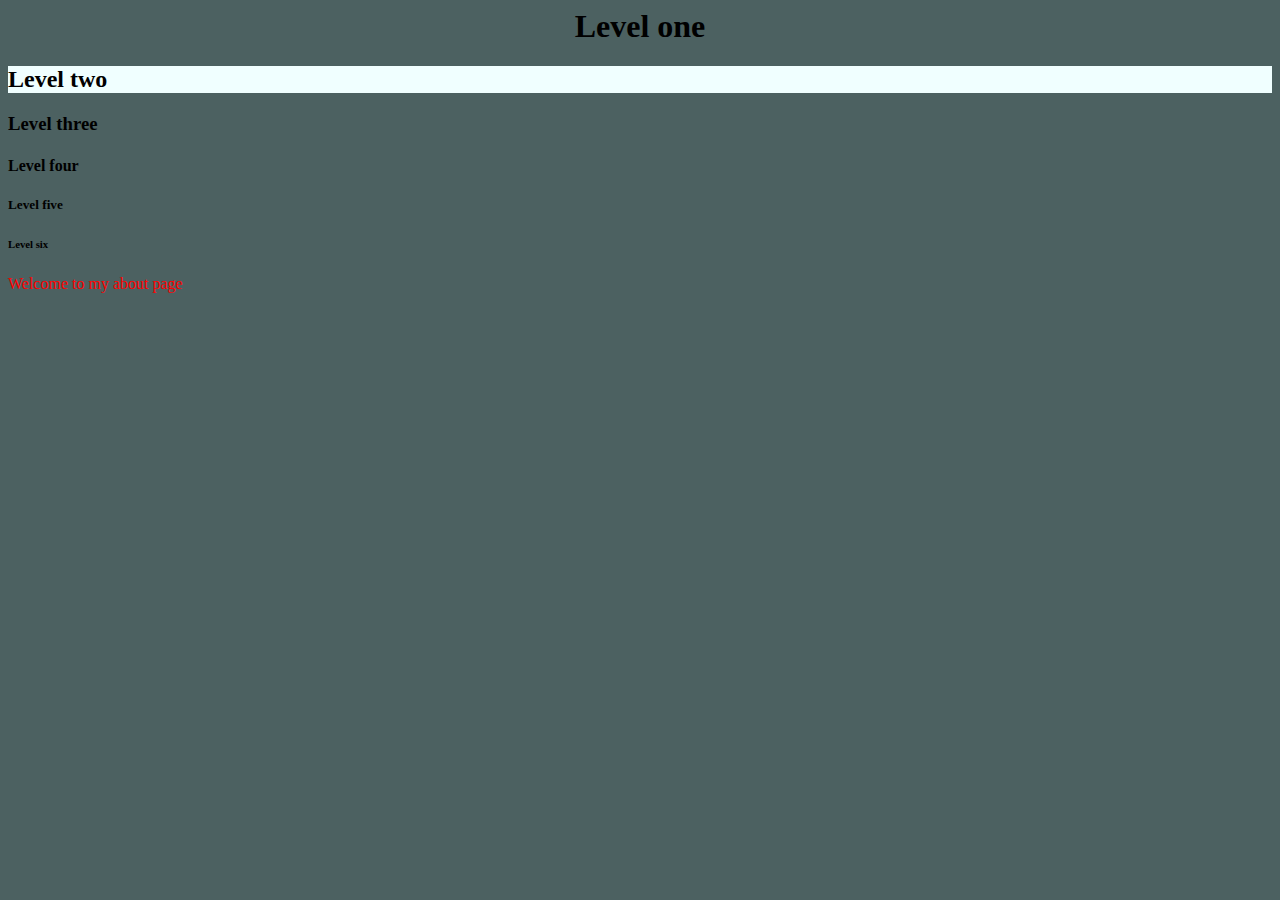
==== index.html @ f3112e8f "Stylings" ====
<html lang="en">
    <head>
        <title>About page</title>
    </head>
    <body style="background-color: rgb(76, 97, 97);">
        <h1 align="center">Level one</h1>
        <h2 style="background-color: azure;">Level two</h2>
        <h3>Level three</h3>
        <h4>Level four</h4>
        <h5>Level five</h5>
        <h6>Level six</h6>
        <p style="color:red">Welcome to my about page</p>
    </body>
</html>
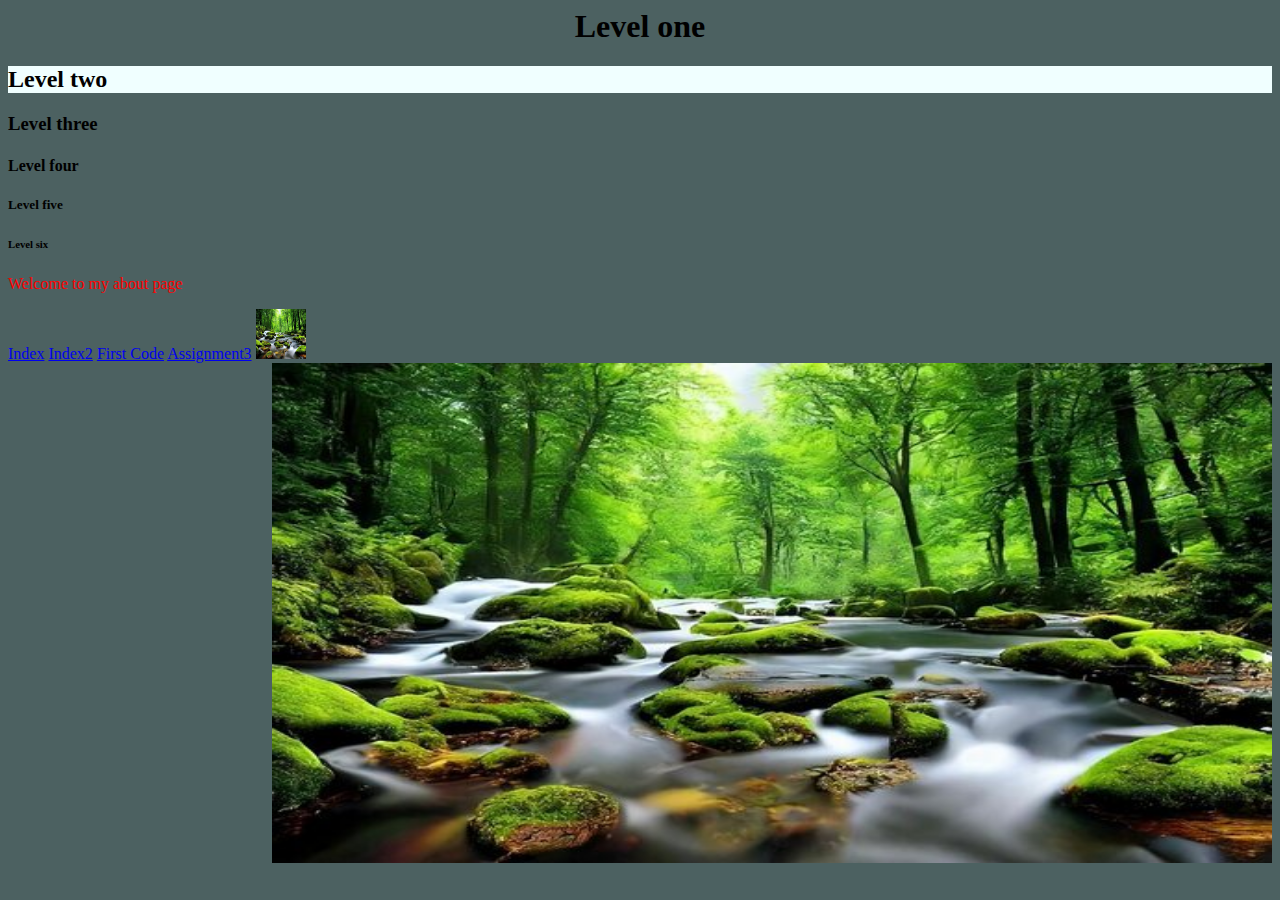
==== commit 7f0afb65: "Assignment4" ====
--- a/index.html
+++ b/index.html
@@ -10,5 +10,13 @@
         <h5>Level five</h5>
         <h6>Level six</h6>
         <p style="color:red">Welcome to my about page</p>
+        <a href="index.html">Index</a>
+        <a href="index2.html">Index2</a>
+        <a href="First_code.html">First Code</a>
+        <a href="Assignments/Assignment3.html">Assignment3</a>
+        <a href="First_code.html">
+            <image src="Images/N1.jpg" width="50" height="50" ></image>
+        </a>
+        <img src="Images/N1.jpg" alt="nature" width="1000px" height="500px" align="right" style="border-color: blue;" boder:3px/>
     </body>
 </html>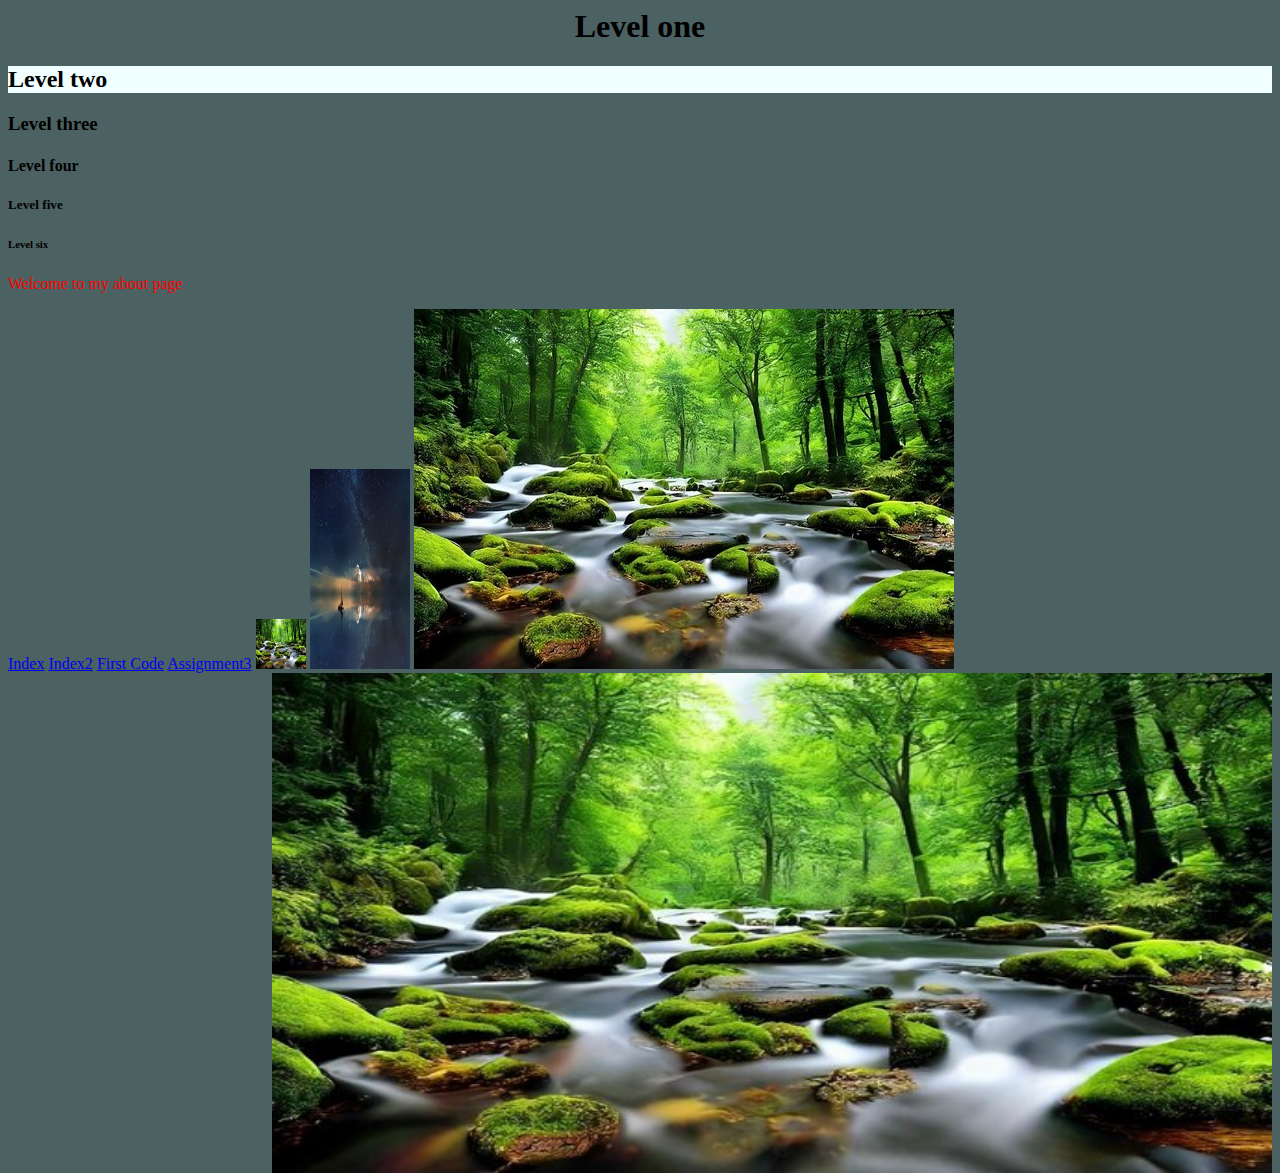
==== commit 682033fd: "Assignment5" ====
--- a/index.html
+++ b/index.html
@@ -15,8 +15,10 @@
         <a href="First_code.html">First Code</a>
         <a href="Assignments/Assignment3.html">Assignment3</a>
         <a href="First_code.html">
-            <image src="Images/N1.jpg" width="50" height="50" ></image>
-        </a>
-        <img src="Images/N1.jpg" alt="nature" width="1000px" height="500px" align="right" style="border-color: blue;" boder:3px/>
+            <image src="Images/N1.jpg" width="50" height="50" ></image></a><img src="Images/N1.jpg" alt="nature" width="1000px" height="500px" align="right" style="border-color: blue;" boder:3px/>
+
+        <image src="Images/N3.jpg" width="100px" height="200px"></image><a img src=""></a>
+        <image src="Images/N1.jpg"></image><aimg src="index2.html"></aimg>
     </body>
+
 </html>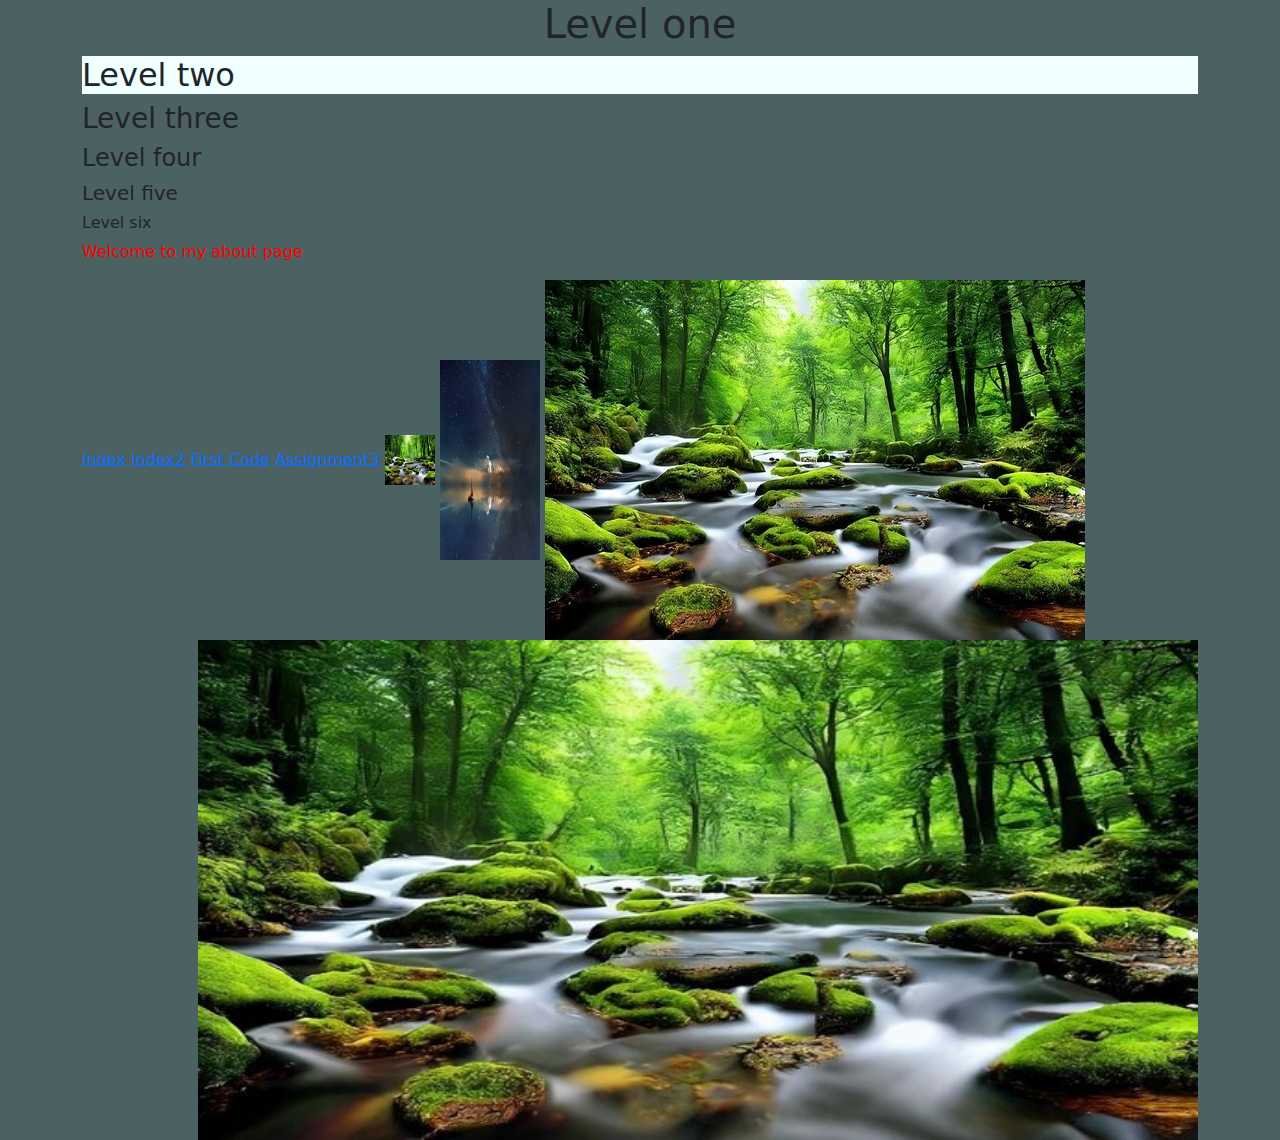
==== commit 31c656ed: "Assignment4practical" ====
--- a/index.html
+++ b/index.html
@@ -1,24 +1,29 @@
 <html lang="en">
     <head>
         <title>About page</title>
+        <link rel="stylesheet" href="bootstrap/css/bootstrap.min.css">
     </head>
     <body style="background-color: rgb(76, 97, 97);">
-        <h1 align="center">Level one</h1>
-        <h2 style="background-color: azure;">Level two</h2>
-        <h3>Level three</h3>
-        <h4>Level four</h4>
-        <h5>Level five</h5>
-        <h6>Level six</h6>
-        <p style="color:red">Welcome to my about page</p>
-        <a href="index.html">Index</a>
-        <a href="index2.html">Index2</a>
-        <a href="First_code.html">First Code</a>
-        <a href="Assignments/Assignment3.html">Assignment3</a>
-        <a href="First_code.html">
-            <image src="Images/N1.jpg" width="50" height="50" ></image></a><img src="Images/N1.jpg" alt="nature" width="1000px" height="500px" align="right" style="border-color: blue;" boder:3px/>
-
-        <image src="Images/N3.jpg" width="100px" height="200px"></image><a img src=""></a>
-        <image src="Images/N1.jpg"></image><aimg src="index2.html"></aimg>
+        <div class="container">
+            <h1 align="center">Level one</h1>
+            <h2 style="background-color: azure;">Level two</h2>
+            <h3>Level three</h3>
+            <h4>Level four</h4>
+            <h5>Level five</h5>
+            <h6>Level six</h6>
+            <p style="color:red">Welcome to my about page</p>
+            <a href="index.html">Index</a>
+            <a href="index2.html">Index2</a>
+            <a href="First_code.html">First Code</a>
+            <a href="Assignments/Assignment3.html">Assignment3</a>
+            <a href="First_code.html">
+                <image src="Images/N1.jpg" width="50" height="50" ></image></a><img src="Images/N1.jpg" alt="nature" width="1000px" height="500px" align="right" style="border-color: blue;" boder:3px/>
+    
+            <image src="Images/N3.jpg" width="100px" height="200px"></image><a img src=""></a>
+            <image src="Images/N1.jpg"></image><aimg src="index2.html"></aimg>
+        </div>
+        
+        <script type="text/Javascript" src="bootstrap/js/bootstrap.min.js"></script>
     </body>
 
 </html>